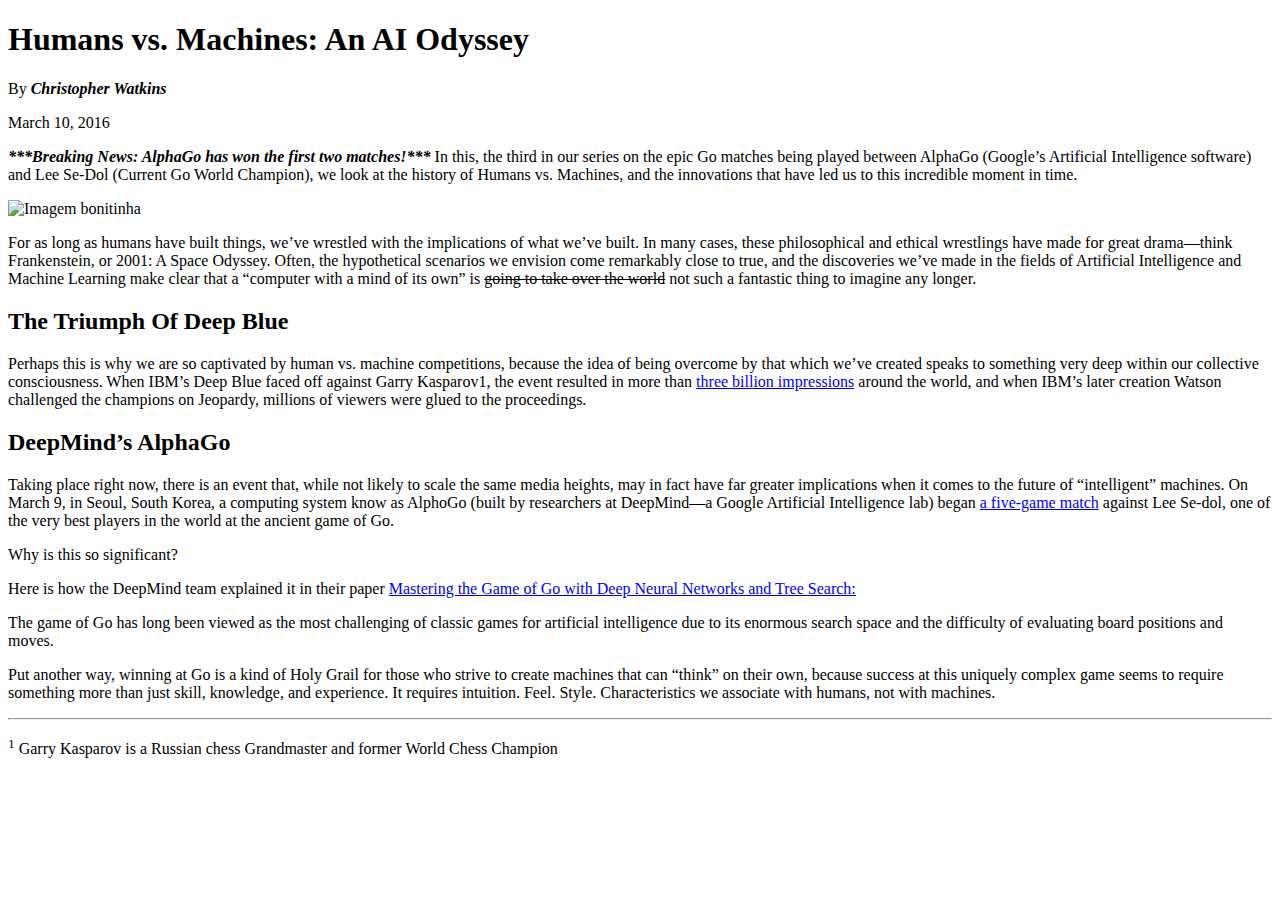
==== com/mockup-to-article/index.html @ 6dff4e02 "Initial commit" ====
<!DOCTYPE html>
<html lang="en">
<head>
  <meta charset="UTF-8">
  <title>Humans vs Machines Blog</title>
</head>
<body>
  <!-- This was adapted from: http://blog.udacity.com/2016/03/humans-vs-machines-an-ai-odyssey-2.html -->
  <!-- Format this text to match the mockup exactly! -->
  <h1>Humans vs. Machines: An AI Odyssey</h1>
  
  <p>By <strong><em>Christopher Watkins</em></strong></p>
  
  <span>March 10, 2016</span>
  <p>
  <strong><em>***Breaking News: AlphaGo has won the first two matches!***</em></strong> In this, the third in our series on the epic Go matches being played between AlphaGo (Google’s Artificial Intelligence software) and Lee Se-Dol (Current Go World Champion), we look at the history of Humans vs. Machines, and the innovations that have led us to this incredible moment in time.
  </p>
  <img src="http://i2.wp.com/blog.udacity.com/wp-content/uploads/2016/03/56df2490a351d802222160.gif" alt="Imagem bonitinha">
  <p>
  For as long as humans have built things, we’ve wrestled with the implications of what we’ve built. In many cases, these philosophical and ethical wrestlings have made for great drama—think Frankenstein, or 2001: A Space Odyssey. Often, the hypothetical scenarios we envision come remarkably close to true, and the discoveries we’ve made in the fields of Artificial Intelligence and Machine Learning make clear that a “computer with a mind of its own” is <del>going to take over the world</del> not such a fantastic thing to imagine any longer.
    </p>

  <h2>The Triumph Of Deep Blue</h2>
  <p>
  Perhaps this is why we are so captivated by human vs. machine competitions, because the idea of being overcome by that which we’ve created speaks to something very deep within our collective consciousness. When IBM’s Deep Blue faced off against Garry Kasparov1, the event resulted in more than <a href="http://www-03.ibm.com/ibm/history/ibm100/us/en/icons/deepblue/">three billion impressions</a> around the world, and when IBM’s later creation Watson challenged the champions on Jeopardy, millions of viewers were glued to the proceedings.
</p>
  <h2>DeepMind’s AlphaGo</h2>
  <p>
  Taking place right now, there is an event that, while not likely to scale the same media heights, may in fact have far greater implications when it comes to the future of “intelligent” machines. On March 9, in Seoul, South Korea, a computing system know as AlphoGo (built by researchers at DeepMind—a Google Artificial Intelligence lab) began <a href="http://venturebeat.com/2016/02/04/youtube-will-livestream-googles-ai-playing-go-superstar-lee-sedol-in-march/">a five-game match</a> against Lee Se-dol, one of the very best players in the world at the ancient game of Go.
  </p>
  <span>Why is this so significant?</span>

  <p>Here is how the DeepMind team explained it in their paper <a href="http://airesearch.com/wp-content/uploads/2016/01/deepmind-mastering-go.pdf">Mastering the Game of Go with Deep Neural Networks and Tree Search:</a>
  </p>
  <p>
  The game of Go has long been viewed as the most challenging of classic games for artificial intelligence due to its enormous search space and the difficulty of evaluating board positions and moves.
</p>
<p>
  Put another way, winning at Go is a kind of Holy Grail for those who strive to create machines that can “think” on their own, because success at this uniquely complex game seems to require something more than just skill, knowledge, and experience. It requires intuition. Feel. Style. Characteristics we associate with humans, not with machines.
  <hr>
  <p>
    <sup>1</sup> Garry Kasparov is a Russian chess Grandmaster and former World Chess Champion
  </p>
</p>
</body>
</html>
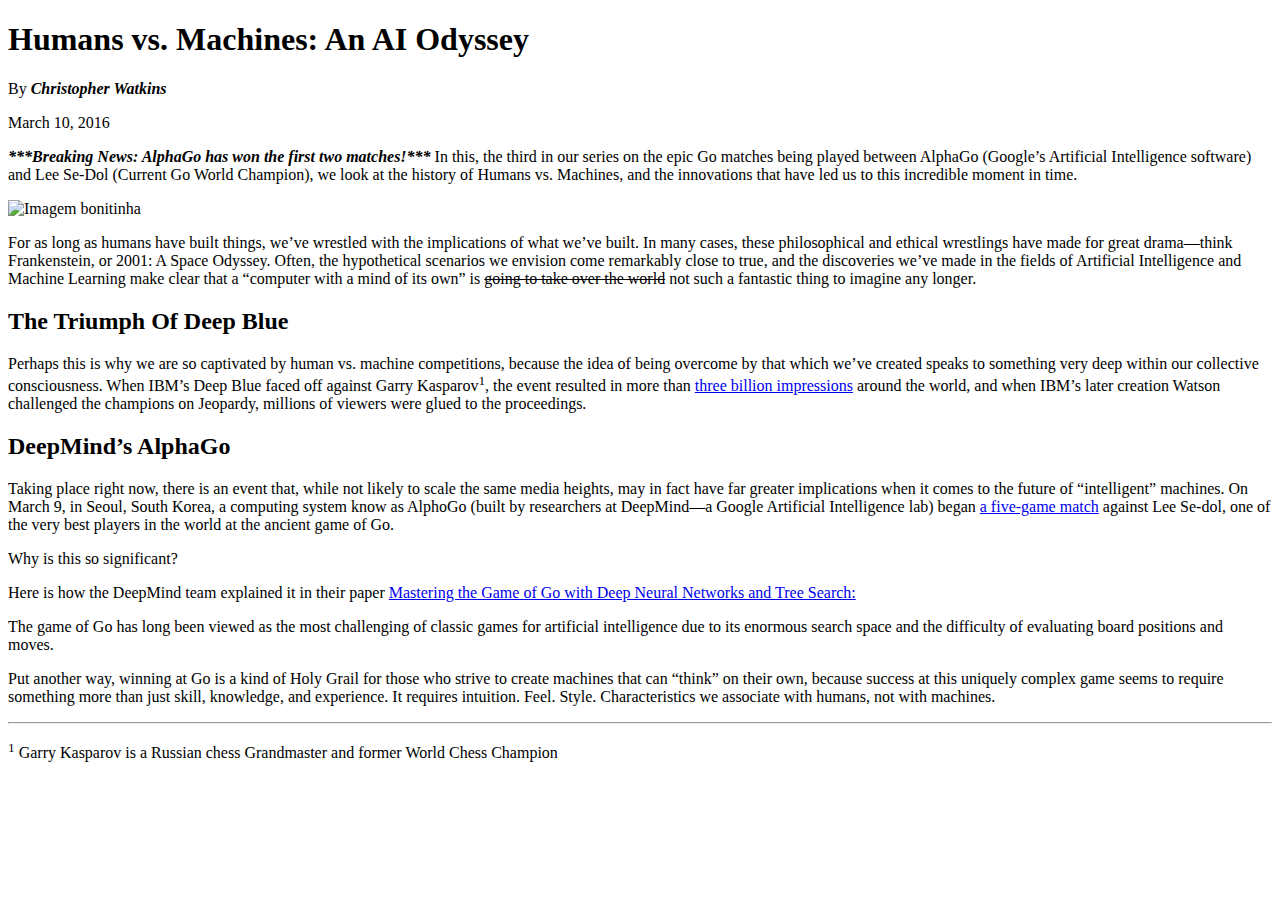
==== commit 8dd7cf59: "message" ====
--- a/com/mockup-to-article/index.html
+++ b/com/mockup-to-article/index.html
@@ -13,34 +13,36 @@
   
   <span>March 10, 2016</span>
   <p>
-  <strong><em>***Breaking News: AlphaGo has won the first two matches!***</em></strong> In this, the third in our series on the epic Go matches being played between AlphaGo (Google’s Artificial Intelligence software) and Lee Se-Dol (Current Go World Champion), we look at the history of Humans vs. Machines, and the innovations that have led us to this incredible moment in time.
+    <strong><em>***Breaking News: AlphaGo has won the first two matches!***</em></strong> In this, the third in our series on the epic Go matches being played between AlphaGo (Google’s Artificial Intelligence software) and Lee Se-Dol (Current Go World Champion), we look at the history of Humans vs. Machines, and the innovations that have led us to this incredible moment in time.
   </p>
   <img src="http://i2.wp.com/blog.udacity.com/wp-content/uploads/2016/03/56df2490a351d802222160.gif" alt="Imagem bonitinha">
   <p>
-  For as long as humans have built things, we’ve wrestled with the implications of what we’ve built. In many cases, these philosophical and ethical wrestlings have made for great drama—think Frankenstein, or 2001: A Space Odyssey. Often, the hypothetical scenarios we envision come remarkably close to true, and the discoveries we’ve made in the fields of Artificial Intelligence and Machine Learning make clear that a “computer with a mind of its own” is <del>going to take over the world</del> not such a fantastic thing to imagine any longer.
-    </p>
+    For as long as humans have built things, we’ve wrestled with the implications of what we’ve built. In many cases, these philosophical and ethical wrestlings have made for great drama—think Frankenstein, or 2001: A Space Odyssey. Often, the hypothetical scenarios we envision come remarkably close to true, and the discoveries we’ve made in the fields of Artificial Intelligence and Machine Learning make clear that a “computer with a mind of its own” is <del>going to take over the world</del> not such a fantastic thing to imagine any longer.
+  </p>
 
   <h2>The Triumph Of Deep Blue</h2>
   <p>
-  Perhaps this is why we are so captivated by human vs. machine competitions, because the idea of being overcome by that which we’ve created speaks to something very deep within our collective consciousness. When IBM’s Deep Blue faced off against Garry Kasparov1, the event resulted in more than <a href="http://www-03.ibm.com/ibm/history/ibm100/us/en/icons/deepblue/">three billion impressions</a> around the world, and when IBM’s later creation Watson challenged the champions on Jeopardy, millions of viewers were glued to the proceedings.
-</p>
+    Perhaps this is why we are so captivated by human vs. machine competitions, because the idea of being overcome by that which we’ve created speaks to something very deep within our collective consciousness. When IBM’s Deep Blue faced off against Garry Kasparov<sup>1</sup>, the event resulted in more than <a href="http://www-03.ibm.com/ibm/history/ibm100/us/en/icons/deepblue/">three billion impressions</a> around the world, and when IBM’s later creation Watson challenged the champions on Jeopardy, millions of viewers were glued to the proceedings.
+  </p>
   <h2>DeepMind’s AlphaGo</h2>
   <p>
-  Taking place right now, there is an event that, while not likely to scale the same media heights, may in fact have far greater implications when it comes to the future of “intelligent” machines. On March 9, in Seoul, South Korea, a computing system know as AlphoGo (built by researchers at DeepMind—a Google Artificial Intelligence lab) began <a href="http://venturebeat.com/2016/02/04/youtube-will-livestream-googles-ai-playing-go-superstar-lee-sedol-in-march/">a five-game match</a> against Lee Se-dol, one of the very best players in the world at the ancient game of Go.
+    Taking place right now, there is an event that, while not likely to scale the same media heights, may in fact have far greater implications when it comes to the future of “intelligent” machines. On March 9, in Seoul, South Korea, a computing system know as AlphoGo (built by researchers at DeepMind—a Google Artificial Intelligence lab) began <a href="http://venturebeat.com/2016/02/04/youtube-will-livestream-googles-ai-playing-go-superstar-lee-sedol-in-march/">a five-game match</a> against Lee Se-dol, one of the very best players in the world at the ancient game of Go.
   </p>
   <span>Why is this so significant?</span>
 
-  <p>Here is how the DeepMind team explained it in their paper <a href="http://airesearch.com/wp-content/uploads/2016/01/deepmind-mastering-go.pdf">Mastering the Game of Go with Deep Neural Networks and Tree Search:</a>
+  <p>
+    Here is how the DeepMind team explained it in their paper <a href="http://airesearch.com/wp-content/uploads/2016/01/deepmind-mastering-go.pdf">Mastering the Game of Go with Deep Neural Networks and Tree Search:</a>
   </p>
   <p>
   The game of Go has long been viewed as the most challenging of classic games for artificial intelligence due to its enormous search space and the difficulty of evaluating board positions and moves.
-</p>
-<p>
+  </p>
+  <p>
   Put another way, winning at Go is a kind of Holy Grail for those who strive to create machines that can “think” on their own, because success at this uniquely complex game seems to require something more than just skill, knowledge, and experience. It requires intuition. Feel. Style. Characteristics we associate with humans, not with machines.
   <hr>
+  </p>
   <p>
     <sup>1</sup> Garry Kasparov is a Russian chess Grandmaster and former World Chess Champion
   </p>
-</p>
+
 </body>
 </html>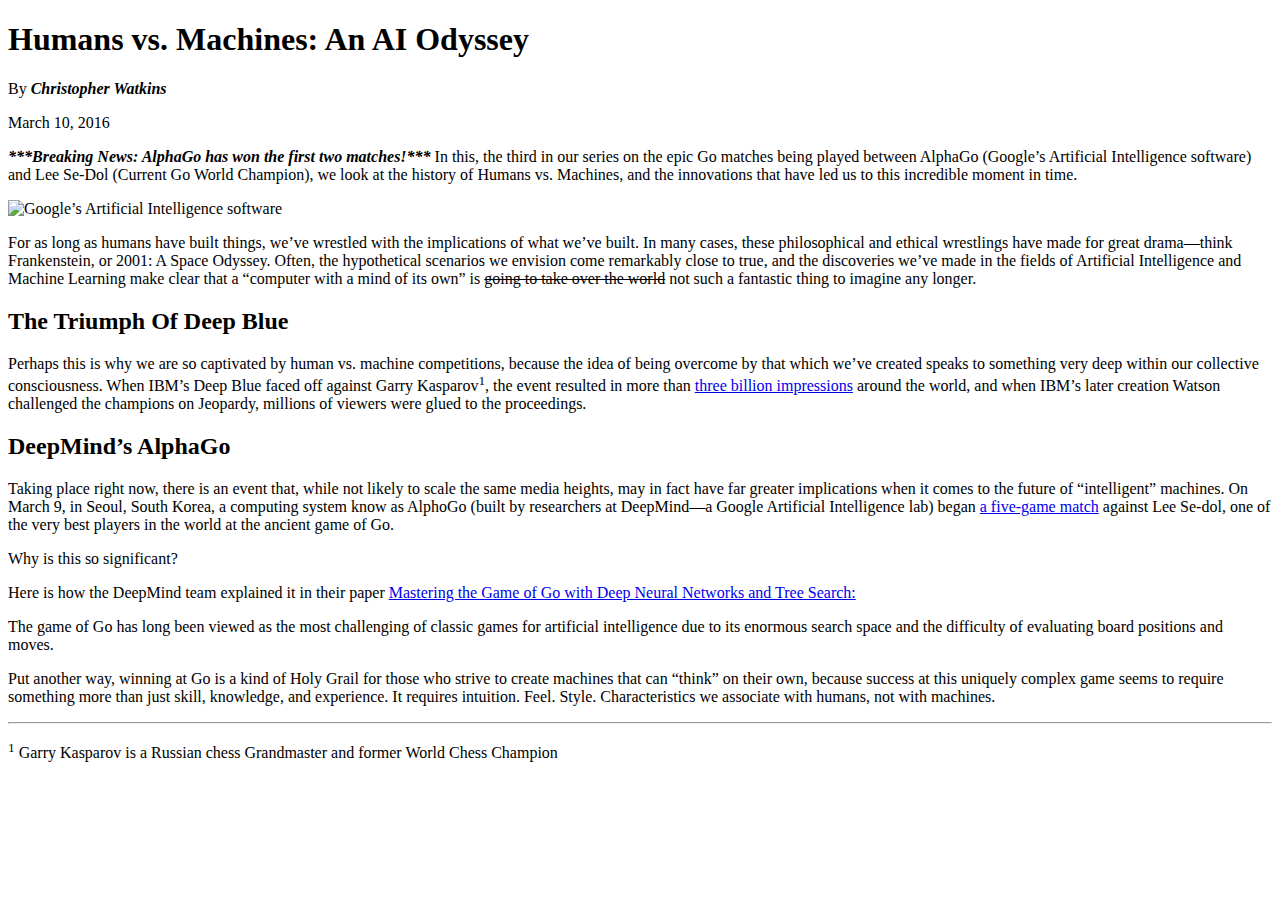
==== commit fa25d0fb: "message" ====
--- a/com/mockup-to-article/index.html
+++ b/com/mockup-to-article/index.html
@@ -10,12 +10,12 @@
   <h1>Humans vs. Machines: An AI Odyssey</h1>
   
   <p>By <strong><em>Christopher Watkins</em></strong></p>
-  
-  <span>March 10, 2016</span>
+
+  <p><time datetime="2016-03-10">March 10, 2016</time></p>
   <p>
     <strong><em>***Breaking News: AlphaGo has won the first two matches!***</em></strong> In this, the third in our series on the epic Go matches being played between AlphaGo (Google’s Artificial Intelligence software) and Lee Se-Dol (Current Go World Champion), we look at the history of Humans vs. Machines, and the innovations that have led us to this incredible moment in time.
   </p>
-  <img src="http://i2.wp.com/blog.udacity.com/wp-content/uploads/2016/03/56df2490a351d802222160.gif" alt="Imagem bonitinha">
+  <img src="http://i2.wp.com/blog.udacity.com/wp-content/uploads/2016/03/56df2490a351d802222160.gif" alt="Google’s Artificial Intelligence software">
   <p>
     For as long as humans have built things, we’ve wrestled with the implications of what we’ve built. In many cases, these philosophical and ethical wrestlings have made for great drama—think Frankenstein, or 2001: A Space Odyssey. Often, the hypothetical scenarios we envision come remarkably close to true, and the discoveries we’ve made in the fields of Artificial Intelligence and Machine Learning make clear that a “computer with a mind of its own” is <del>going to take over the world</del> not such a fantastic thing to imagine any longer.
   </p>
@@ -38,8 +38,8 @@
   </p>
   <p>
   Put another way, winning at Go is a kind of Holy Grail for those who strive to create machines that can “think” on their own, because success at this uniquely complex game seems to require something more than just skill, knowledge, and experience. It requires intuition. Feel. Style. Characteristics we associate with humans, not with machines.
+  </p>
   <hr>
-  </p>
   <p>
     <sup>1</sup> Garry Kasparov is a Russian chess Grandmaster and former World Chess Champion
   </p>
